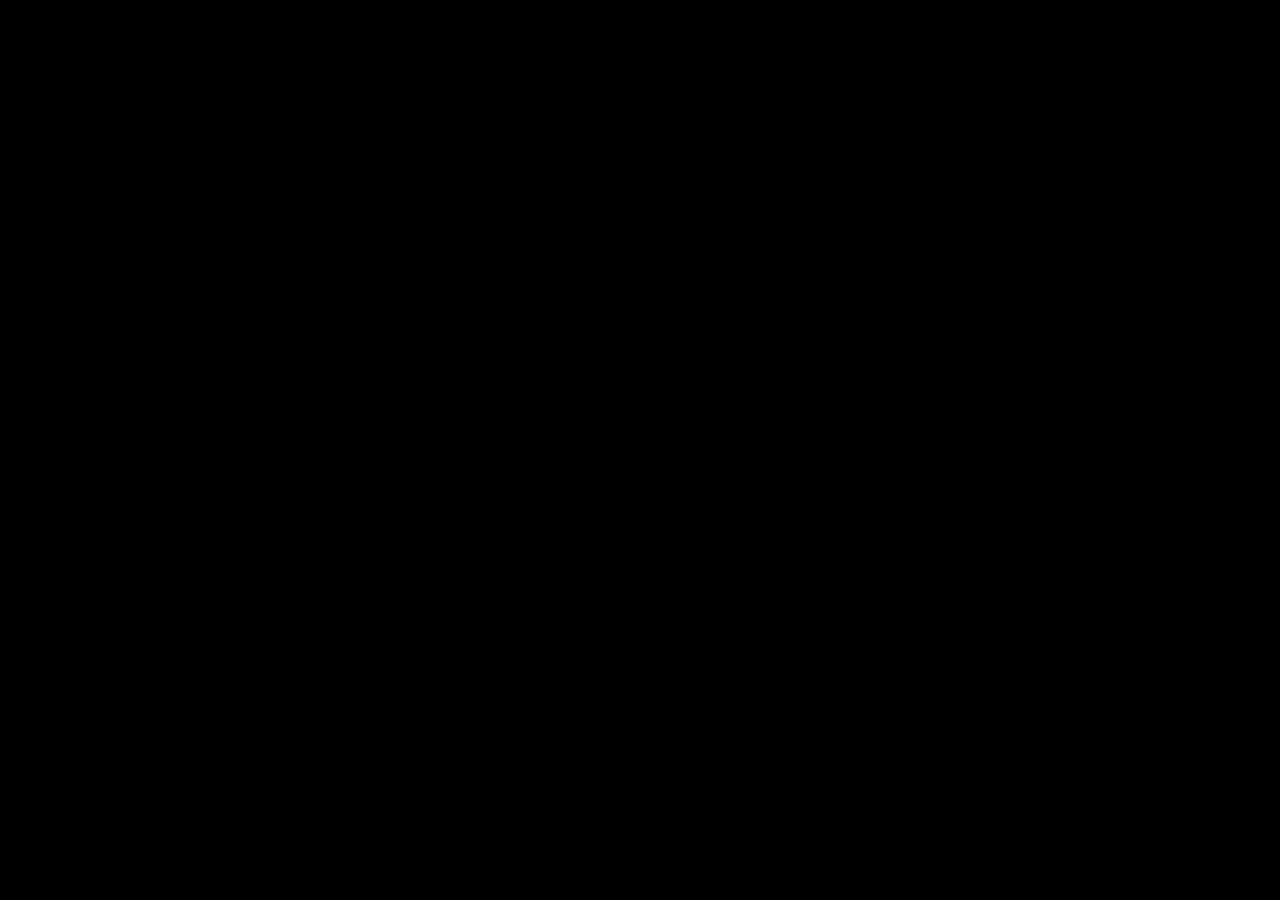
==== index.html @ b0c158a2 "Update index.html" ====
<!--

By Adam Johnson
https://github.com/adamwjohnson5

-->

<!DOCTYPE html>
<html>
    <head>
        <title>Craig & Karl</title>
        <meta charset="utf-8" />
        <meta name="viewport" content="width=device-width, initial-scale=1.0, minimum-scale=1.0, maximum-scale=1.0, user-scalable=no" />
        <meta name="description" content="Hi, we're Craig & Karl, we live in different parts of the world (New York and London) but collaborate daily to create bold, bright and often humorous work." />
        <link rel="stylesheet" href="assets/css/global.css" />
        <link rel="stylesheet" href="assets/css/projects.css" />
        <link rel="stylesheet" href="assets/css/about.css" />
        <link rel="icon" href="assets/img/icon_address.png" />
    </head>
    <body class="no-touch">
        <!-- Header -->
        <header>
            <a href="javascript: navClick('/');"><h1><img src="assets/img/logo.png" alt="Craig & Karl" /></h1></a>
            <h2><span></span></h2>
            <nav>
                <a href="javascript: navClick('/');" id="nav-home">Our Projects</a>
                <a href="javascript: navClick('about');" id="nav-about">About Us</a>
                <a href="http://shop.craigandkarl.com" target="_blank">Shop</a>
                <a href="https://www.instagram.com/craigandkarl" target="_blank">Instagram</a>
            </nav>
            <a href="javascript: showMobileNav();" id="burger"><span></span><span></span><span></span></a>
            <div id="header-clocks">
                <div class="clocks-column" id="clocks-craig">
                    <div class="clocks-status"></div>
                    <p><span>CRAIG</span><span>NEW YORK</span><span class="clocks-day"></span><span class="clocks-date"></span></p><div class="clock"><div class="hour"></div><div class="minute"></div><div class="second"></div></div><img src="assets/img/clocks/08-1.gif" />
                </div>
                <div class="clocks-column" id="clocks-karl">
                    <div class="clocks-status"></div>
                    <p><span>KARL</span><span>LONDON</span><span class="clocks-day"></span><span class="clocks-date"></span></p><div class="clock"><div class="hour"></div><div class="minute"></div><div class="second"></div></div><img src="assets/img/clocks/08-1.gif" />
                </div>
            </div>
        </header>

        <!-- Sections -->
        <section id="section-home">
            <div id="project-thumbs"></div>
            <div id="project">
                <h2><span></span></h2>
                <div id="project-wrapper"></div>
                <div id="project-footer">
                    <a href="" class="footer-project-link" id="footer-project-link-prev">PREVIOUS PROJECT<span>Project Name</span></a><a href="" class="footer-project-link" id="footer-project-link-next">NEXT PROJECT<span>Project Name</span></a>
                    <div id="footer-social">
                        <a href="https://www.instagram.com/craigandkarl/" target="_blank"><img src="assets/img/social_ig.png" alt="Instagram" /></a><a href="https://www.facebook.com/craigandkarl/" target="_blank"><img src="assets/img/social_fb.png" alt="Facebook" /></a><a href="https://twitter.com/craigandkarl" target="_blank"><img src="assets/img/social_twitter.png" alt="Twitter" /></a><a href="https://craigandkarl.tumblr.com/" target="_blank"><img src="assets/img/social_tumblr.png" alt="Tumblr" /></a>
                    </div>
                </div>
            </div>
        </section>
        <section id="section-about">
            <div class="about-column" id="about-text">
                <p><img src="assets/img/hello.png" alt="Hello" />Hi, we're Craig Redman &amp; Karl Maier, we live in different parts of the world (New York &amp; London) but collaborate daily to create bold work that is filled with simple messages executed in a thoughtful and often humorous way. We work in a variety of mediums from illustration through to installations.<br /><br />We've had work exhibited around the world, most notably at the Musée de la Publicité (Paris), Onassis Cultural Centre (Athens), Museum for Contemporary Art (Mexico) and the Museum of the Moving Image (New York) and we've worked on projects for clients like LVMH, Google, Nike, Apple, Vogue, Vanity Fair, The Washington Post and The New York Times.<br /><br />Our email is <a href="mailto:more@craigandkarl.com" id="about-more">more@craigandkarl.com</a>, or you can contact us at <a href="mailto:craig@craigandkarl.com">craig@craigandkarl.com</a> and <a href="mailto:karl@craigandkarl.com">karl@craigandkarl.com</a><br /><br />You can also find us on <a href="https://www.instagram.com/craigandkarl" target="_blank">Instagram</a>, <a href="https://www.facebook.com/craigandkarl/" target="_blank">Facebook</a>, <a href="https://twitter.com/craigandkarl" target="_blank">Twitter</a> and <a href="http://craigandkarl.tumblr.com/" target="_blank">Tumblr</a>.</p>
            </div>
            <div class="about-column" id="about-image"><img src="assets/img/ck.png" /></div>
        </section>

        <!-- JS -->
        <script src="assets/js/plugins/moment.min.js"></script>
        <script src="assets/js/plugins/moment-timezone-with-data.min.js"></script>
        <script src="assets/js/plugins/ripley.min.js"></script>
        <script src="assets/js/plugins/pattern.min.js"></script>
        <script src="assets/js/global.js"></script>
        <script src="assets/js/projects.js"></script>
        <script src="assets/js/about.js"></script>
    </body>
</html>
---- assets/css/global.css ----
/* Fonts */

@font-face {
    font-family: 'GothamBold';
    src: url('../fonts/GothamBold.woff2') format('woff2'),
         url('../fonts/GothamBold.woff') format('woff');
}

@font-face {
    font-family: 'GothamBook';
    src: url('../fonts/GothamBook.woff2') format('woff2'),
         url('../fonts/GothamBook.woff') format('woff');
}

/* Set-up */

html {
	background-color: #000;
}

body {
	font-family: 'GothamBold', sans-serif;
	font-size: 14px;
	color: #FFF;
	line-height: 0;
    margin: 0;
}

h1,
h2,
h3,
h4,
h5,
h6 {
	font-size: 24px;
	margin: 0;
	line-height: 1.25;
	font-weight: normal;
}

ul {
	margin: 0;
	padding: 0;
    list-style-type: none;
}

p {
	margin: 0;
	line-height: 1.5;
    overflow-wrap: break-word;
}

a {
	color: #FFF;
	text-decoration: none;
    -webkit-tap-highlight-color: transparent;
}

.no-touch a {
    transition: color .25s linear;
}

.no-touch a:hover, a:active {
    color: #FFCD00;
}

.clear {
	clear: both;
}

.hidden {
	display: none;
}

input:not([type=button]):not([type=checkbox]):not([type=radio]):not([type=submit]),
textarea {
    margin: 0;
    outline: none;
    box-sizing: border-box;
    padding: 8px;
    font-family: sans-serif;
    font-size: 14px;
    border: none;
    color: #000;
    border-radius: 0;
}

input[type=button],
input[type=submit] {
    font-family: sans-serif;
    font-size: 16px;
    margin: 0;
    outline: none;
    border: none;
    padding: 16px;
    color: #000;
    cursor: pointer;
    -webkit-appearance: none;
    border-radius: 0;
}

input[type=checkbox],
input[type=radio] {
    margin: 0;
    margin-right: 6px;
    outline: none;
    vertical-align: text-top;
}

select {
    font-family: sans-serif;
    font-size: 16px;
    outline: none;
    height: 32px;
    border: none;
    color: #000;
}

::-webkit-input-placeholder {
    color: #999;
}

.field-error {
    color: #F00 !important;
}

.field-error::-webkit-input-placeholder {
   color: #F00 !important;
}

/* Global */

header {
    position: fixed;
    width: 100%;
    height: 160px;
    background-color: #000;
    top: -160px;
    z-index: 1;
}

h1 {
    position: absolute;
    top: 48px;
    left: 32px;
}

h1 img {
    height: 24px;
}

header h2 {
    position: fixed;
    display: none;
    width: 320px;
    height: 120px;
    left: 50%;
    margin-left: -160px;
    opacity: 0;
}

header h2 span {
    display: table-cell;
    vertical-align: middle;
    text-align: center;
    padding: 16px;
}

nav {
    position: absolute;
    bottom: 24px;
    line-height: 1;
}

nav a {
    float: left;
    margin-left: 32px;
    font-size: 16px;
}

a#burger {
    position: absolute;
    width: 24px;
    right: 0;
    padding: 32px;
    padding-top: 48px;
    display: none;
}

a#burger span {
    width: 100%;
    height: 3px;
    background-color: #FFF;
    display: block;
    margin-bottom: 6px;
    border-radius: 999px;
}

#header-clocks {
    position: absolute;
    right: 0;
}

.clocks-column {
    float: left;
    margin-top: 24px;
    margin-right: 24px;
}

.clocks-column img {
    width: 144px;
    height: 96px;
}

.clock {
    display: inline-block;
    width: 96px;
    height: 96px;
    margin-right: 16px;
    border-radius: 999px;
    background-image: url(../img/face_day.png);
    background-size: 96px 96px;
    position: relative;
}

.hour,
.minute,
.second {
    width: 0;
    height: 0;
    position: absolute;
    top: 50%;
    left: 50%;
    background-color: #676767;
    border-radius: 999px;
    transform-origin: 50% 100%;
}

.hour {
    margin: -2px 0 -2px -25%;
    padding: 2px 0 2px 25%;
    transform-origin: 100% 50%;
}

.minute {
    margin: -40% -2px 0;
    padding: 40% 2px 0;
}

.second {
    margin: -40% -1px 0 0;
    padding: 40% 1px 0;
    background-color: #CD0000;
}

.clocks-column p {
    display: inline-block;
    line-height: 1;
    margin-right: 16px;
    font-size: 13px;
    vertical-align: top;
    width: 96px;
}

.clocks-column p span {
    display: block;
    border-bottom: 1px solid #FFF;
    margin-bottom: 8px;
    padding-bottom: 5px;
    text-transform: uppercase;
}

.clocks-column p span.clocks-date {
    border: none;
}

#clocks-craig p {
    color: #cb5b9f;
}

#clocks-karl p {
    color: #f4702a;
}

.clocks-status {
    position: absolute;
    width: 8px;
    height: 8px;
    background-color: #c24239;
    border-radius: 999px;
    top: 24px;
    margin-left: 88px;
}

section {
    display: none;
    margin-top: 160px;
}

@media only screen and (max-width: 768px) {
    header h2 {
        visibility: hidden;
    }

    a#burger {
        display: inline;
    }

    section {
        margin-top: 120px;
    }
}
---- assets/css/projects.css ----
/* Projects */

a.project-thumb {
    width: 50%;
    float: left;
    position: relative;
    overflow: hidden;
}

a.project-thumb img {
    width: 100%;
    opacity: 0;
}

.project-thumb-hover {
    position: absolute;
    top: 100%;
    width: 100%;
    height: 50%;
    background-color: rgba(0, 0, 0, 0.9);
    transition: top .25s ease-out;
}

.no-touch a.project-thumb:hover .project-thumb-hover {
    top: 50%;
}

.project-thumb-text {
    display: table;
    width: 100%;
    height: 100%;
}

.project-thumb-text p {
    display: table-cell;
    vertical-align: middle;
    text-align: center;
    font-size: 16px;
    line-height: 1.25;
    color: #FFF;
    padding: 16px;
}

span.thumb-text-sub-title {
    display: block;
    text-transform: uppercase;
    font-size: 12px;
    margin-top: 12px;
    color: #B1D5EF;
}

#project {
    position: fixed;
    height: calc(100% - 120px);
    width: 100%;
    top: 100%;
    overflow-y: auto;
    -webkit-overflow-scrolling: touch;
    display: none;
}

#project-wrapper {
    padding-bottom: 48px;
}

#project h2 {
    margin-top: 48px;
    opacity: 0;
    display: none;
    text-align: center;
    padding-left: 16px;
    padding-right: 16px;
}

.project-image {
    max-width: 1024px;
    margin: auto;
    margin-top: 48px;
    opacity: 0;
}

.project-image img {
    width: 100%;
}

.project-image p {
    font-family: 'GothamBook', sans-serif;
    font-size: 16px;
    text-align: center;
    max-width: 640px;
    margin: auto;
    padding: 16px;
    margin-top: 48px;
}

.project-image p a {
    text-decoration: underline;
}

.no-touch .project-image p a:hover {
    color: inherit;
}

#project-footer {
    width: 100%;
    height: 80px;
    background-color: rgba(0, 0, 0, 0.2);
    position: relative;
    text-align: center;
    opacity: 0;
}

a.footer-project-link {
    font-family: 'GothamBold', sans-serif;
    line-height: 1;
    display: inline-block;
    margin-top: 22px;
    padding-left: 16px;
    padding-right: 16px;
    color: #FFF;
}

a.footer-project-link span {
    font-family: 'GothamBook', sans-serif;
    display: block;
    margin-top: 8px;
    line-height: 1.25;
}

#footer-social {
    position: absolute;
    right: 32px;
    top: 32px;
}

#footer-social a {
    float: left;
    margin-left: 24px;
}

#footer-social a img {
    height: 16px;
}

@media only screen and (max-width: 768px) {
    #project-footer {
        height: 160px;
    }

    a.footer-project-link {
        padding-left: 12px;
        padding-right: 12px;
    }

    #footer-social {
        top: 112px;
        width: 100%;
        right: 0;
        text-align: center;
    }

    #footer-social a {
        float: none;
        margin-left: 12px;
        margin-right: 12px;
    }
}
---- assets/css/about.css ----
/* About */

.about-column {
    width: calc(50% - 64px);
    float: left;
    padding: 32px;
    opacity: 0;
}

#about-text p {
    font-family: 'GothamBook', sans-serif;
    font-size: 16px;
    max-width: 960px;
}

#about-text p img {
    height: 24px;
    display: block;
    margin-bottom: 32px;
}

#about-text p a {
    font-family: 'GothamBold', sans-serif;
}

#about-text p a#about-more {
    color: #FFCD00;
}

#about-image img {
    width: 100%;
    max-width: 720px;
}
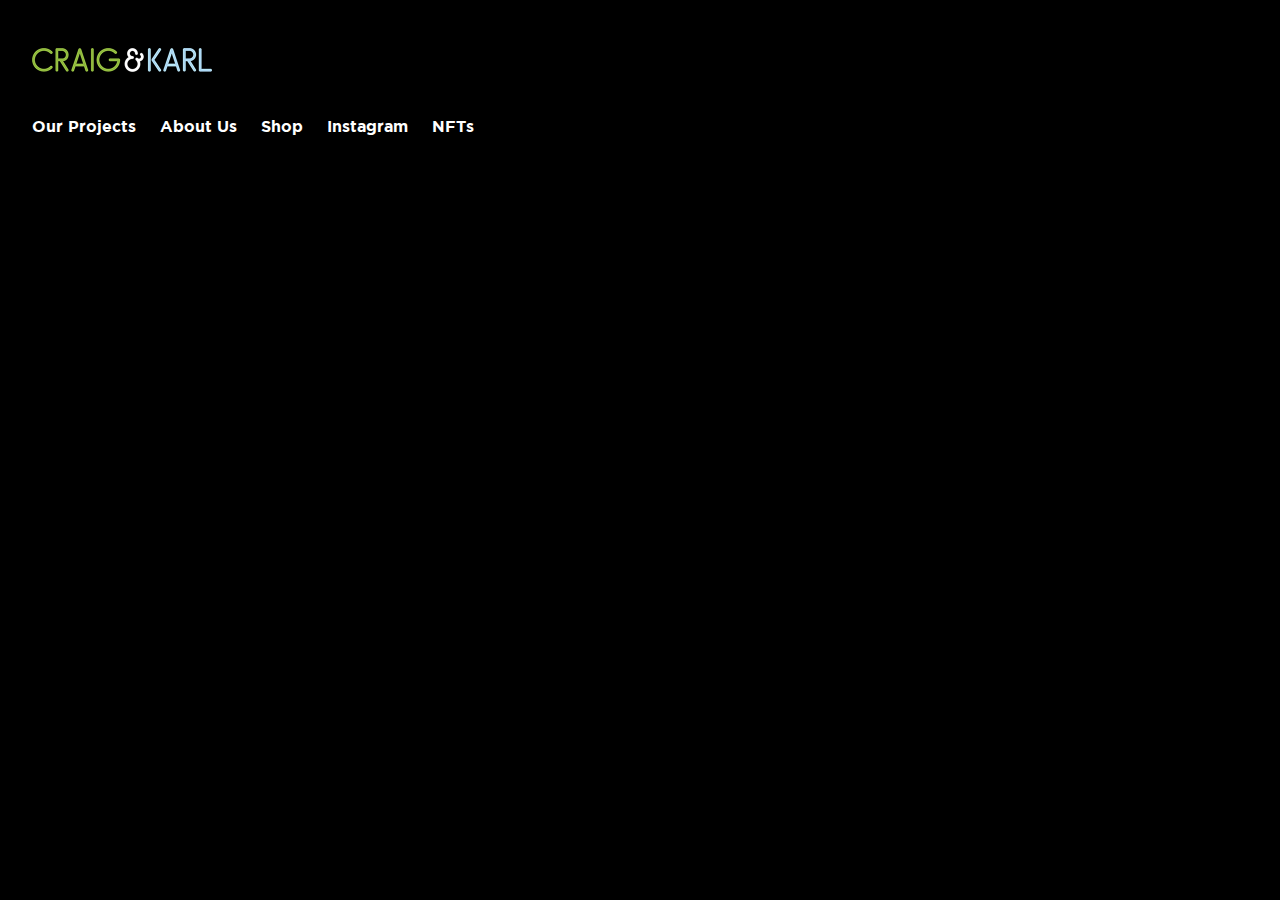
==== commit 823da914: "CSS performance" ====
--- a/index.html
+++ b/index.html
@@ -1,42 +1,49 @@
 <!--
 
-By Adam Johnson
+Code by Adam Johnson
 https://github.com/adamwjohnson5
 
 -->
-
 <!DOCTYPE html>
-<html>
+<html lang="en">
     <head>
         <title>Craig & Karl</title>
         <meta charset="utf-8" />
-        <meta name="viewport" content="width=device-width, initial-scale=1.0, minimum-scale=1.0, maximum-scale=1.0, user-scalable=no" />
+        <meta name="viewport" content="width=device-width, initial-scale=1.0">
         <meta name="description" content="Hi, we're Craig & Karl, we live in different parts of the world (New York and London) but collaborate daily to create bold, bright and often humorous work." />
+        <link rel="icon" href="assets/img/icon_address.png" />
+
+        <!-- CSS -->
         <link rel="stylesheet" href="assets/css/global.css" />
-        <link rel="stylesheet" href="assets/css/projects.css" />
-        <link rel="stylesheet" href="assets/css/about.css" />
-        <link rel="icon" href="assets/img/icon_address.png" />
     </head>
+
     <body class="no-touch">
         <!-- Header -->
         <header>
-            <a href="javascript: navClick('/');"><h1><img src="assets/img/logo.png" alt="Craig & Karl" /></h1></a>
+            <h1><img src="assets/img/logo.png" alt="Craig & Karl" /></h1>
             <h2><span></span></h2>
+
             <nav>
-                <a href="javascript: navClick('/');" id="nav-home">Our Projects</a>
+                <a href="javascript: navClick('.');" id="nav-home">Our Projects</a>
                 <a href="javascript: navClick('about');" id="nav-about">About Us</a>
                 <a href="http://shop.craigandkarl.com" target="_blank">Shop</a>
                 <a href="https://www.instagram.com/craigandkarl" target="_blank">Instagram</a>
+                <a href="https://foundation.app/craigandkarl" target="_blank">NFTs</a>
             </nav>
-            <a href="javascript: showMobileNav();" id="burger"><span></span><span></span><span></span></a>
-            <div id="header-clocks">
-                <div class="clocks-column" id="clocks-craig">
-                    <div class="clocks-status"></div>
-                    <p><span>CRAIG</span><span>NEW YORK</span><span class="clocks-day"></span><span class="clocks-date"></span></p><div class="clock"><div class="hour"></div><div class="minute"></div><div class="second"></div></div><img src="assets/img/clocks/08-1.gif" />
+
+            <div id="burger"><span></span><span></span><span></span></div>
+
+            <div id="clocks">
+                <div class="clock" id="clock-craig">
+                    <p><span>CRAIG<span class="clock-status"></span></span><span>NEW YORK</span><span class="clock-day"></span><span class="clock-date"></span></p>
+                    <div class="clockface"><div class="clockface-hour"></div><div class="clockface-minute"></div><div class="clockface-second"></div></div>
+                    <img src="assets/img/clocks/08-1.gif" alt="Craig" />
                 </div>
-                <div class="clocks-column" id="clocks-karl">
-                    <div class="clocks-status"></div>
-                    <p><span>KARL</span><span>LONDON</span><span class="clocks-day"></span><span class="clocks-date"></span></p><div class="clock"><div class="hour"></div><div class="minute"></div><div class="second"></div></div><img src="assets/img/clocks/08-1.gif" />
+
+                <div class="clock" id="clock-karl">
+                    <p><span>KARL<span class="clock-status"></span></span><span>LONDON</span><span class="clock-day"></span><span class="clock-date"></span></p>
+                    <div class="clockface"><div class="clockface-hour"></div><div class="clockface-minute"></div><div class="clockface-second"></div></div>
+                    <img src="assets/img/clocks/08-1.gif" alt="Karl" />
                 </div>
             </div>
         </header>
@@ -44,28 +51,32 @@
         <!-- Sections -->
         <section id="section-home">
             <div id="project-thumbs"></div>
+
             <div id="project">
-                <h2><span></span></h2>
+                <h2></h2>
                 <div id="project-wrapper"></div>
-                <div id="project-footer">
-                    <a href="" class="footer-project-link" id="footer-project-link-prev">PREVIOUS PROJECT<span>Project Name</span></a><a href="" class="footer-project-link" id="footer-project-link-next">NEXT PROJECT<span>Project Name</span></a>
+
+                <footer>
+                    <div onclick="" class="footer-link" id="footer-link-prev">PREVIOUS PROJECT<span></span></div><div onclick="" class="footer-link" id="footer-link-next">NEXT PROJECT<span></span></div>
+
                     <div id="footer-social">
-                        <a href="https://www.instagram.com/craigandkarl/" target="_blank"><img src="assets/img/social_ig.png" alt="Instagram" /></a><a href="https://www.facebook.com/craigandkarl/" target="_blank"><img src="assets/img/social_fb.png" alt="Facebook" /></a><a href="https://twitter.com/craigandkarl" target="_blank"><img src="assets/img/social_twitter.png" alt="Twitter" /></a><a href="https://craigandkarl.tumblr.com/" target="_blank"><img src="assets/img/social_tumblr.png" alt="Tumblr" /></a>
+                        <a href="https://www.instagram.com/craigandkarl/" target="_blank"><img src="assets/img/social_ig.png" alt="Instagram" /></a><a href="https://www.facebook.com/craigandkarl/" target="_blank"><img src="assets/img/social_fb.png" alt="Facebook" /></a><a href="https://twitter.com/craigandkarl" target="_blank"><img src="assets/img/social_twitter.png" alt="Twitter" /></a>
                     </div>
-                </div>
+                </footer>
             </div>
         </section>
+
         <section id="section-about">
             <div class="about-column" id="about-text">
-                <p><img src="assets/img/hello.png" alt="Hello" />Hi, we're Craig Redman &amp; Karl Maier, we live in different parts of the world (New York &amp; London) but collaborate daily to create bold work that is filled with simple messages executed in a thoughtful and often humorous way. We work in a variety of mediums from illustration through to installations.<br /><br />We've had work exhibited around the world, most notably at the Musée de la Publicité (Paris), Onassis Cultural Centre (Athens), Museum for Contemporary Art (Mexico) and the Museum of the Moving Image (New York) and we've worked on projects for clients like LVMH, Google, Nike, Apple, Vogue, Vanity Fair, The Washington Post and The New York Times.<br /><br />Our email is <a href="mailto:more@craigandkarl.com" id="about-more">more@craigandkarl.com</a>, or you can contact us at <a href="mailto:craig@craigandkarl.com">craig@craigandkarl.com</a> and <a href="mailto:karl@craigandkarl.com">karl@craigandkarl.com</a><br /><br />You can also find us on <a href="https://www.instagram.com/craigandkarl" target="_blank">Instagram</a>, <a href="https://www.facebook.com/craigandkarl/" target="_blank">Facebook</a>, <a href="https://twitter.com/craigandkarl" target="_blank">Twitter</a> and <a href="http://craigandkarl.tumblr.com/" target="_blank">Tumblr</a>.</p>
+                <p><img src="assets/img/hello.png" alt="Hello" />Hi, we're Craig Redman &amp; Karl Maier, we live in different parts of the world (New York &amp; London) but collaborate daily to create bold work that is filled with simple messages executed in a thoughtful and often humorous way. We work in a variety of mediums from illustration through to installations.<br /><br />We've had work exhibited around the world, most notably at the Musée de la Publicité (Paris), Onassis Cultural Centre (Athens), Museum for Contemporary Art (Mexico) and the Museum of the Moving Image (New York) and we've worked on projects for clients like LVMH, Google, Nike, Apple, Vogue, Vanity Fair, The Washington Post and The New York Times.<br /><br />Our email is <a href="mailto:more@craigandkarl.com" id="about-more">more@craigandkarl.com</a>, or you can contact us at <a href="mailto:craig@craigandkarl.com">craig@craigandkarl.com</a> and <a href="mailto:karl@craigandkarl.com">karl@craigandkarl.com</a><br /><br />You can also find us on <a href="https://www.instagram.com/craigandkarl" target="_blank">Instagram</a>, <a href="https://www.facebook.com/craigandkarl/" target="_blank">Facebook</a> and <a href="https://twitter.com/craigandkarl" target="_blank">Twitter</a>.<br /><br />Site by <a href="https://www.adamjohnson.org" target="_blank">Adam Johnson</a></p>
             </div>
-            <div class="about-column" id="about-image"><img src="assets/img/ck.png" /></div>
+
+            <div class="about-column" id="about-image"><img src="assets/img/ck.png" align="Craig & Karl" /></div>
         </section>
 
         <!-- JS -->
         <script src="assets/js/plugins/moment.min.js"></script>
         <script src="assets/js/plugins/moment-timezone-with-data.min.js"></script>
-        <script src="assets/js/plugins/ripley.min.js"></script>
         <script src="assets/js/plugins/pattern.min.js"></script>
         <script src="assets/js/global.js"></script>
         <script src="assets/js/projects.js"></script>
--- a/assets/css/global.css
+++ b/assets/css/global.css
@@ -1,29 +1,36 @@
+/* Import */
+
+@import url("projects.css");
+@import url("about.css");
+
 /* Fonts */
 
 @font-face {
-    font-family: 'GothamBold';
-    src: url('../fonts/GothamBold.woff2') format('woff2'),
-         url('../fonts/GothamBold.woff') format('woff');
+   font-family: "GothamBold";
+   src: url("../fonts/GothamBold.woff2") format("woff2");
 }
 
 @font-face {
-    font-family: 'GothamBook';
-    src: url('../fonts/GothamBook.woff2') format('woff2'),
-         url('../fonts/GothamBook.woff') format('woff');
+   font-family: "GothamBook";
+   src: url("../fonts/GothamBook.woff2") format("woff2");
 }
 
 /* Set-up */
 
 html {
+   visibility: hidden; /* Hack to avoid FOUC */
 	background-color: #000;
 }
 
 body {
-	font-family: 'GothamBold', sans-serif;
+	font-family: "GothamBold", sans-serif;
 	font-size: 14px;
 	color: #FFF;
 	line-height: 0;
-    margin: 0;
+   margin: 0;
+   -webkit-tap-highlight-color: transparent;
+   -webkit-text-size-adjust: none;
+   user-select: none;
 }
 
 h1,
@@ -41,272 +48,256 @@
 ul {
 	margin: 0;
 	padding: 0;
-    list-style-type: none;
+   list-style-type: none;
 }
 
 p {
 	margin: 0;
 	line-height: 1.5;
-    overflow-wrap: break-word;
+   overflow-wrap: break-word;
 }
 
 a {
 	color: #FFF;
 	text-decoration: none;
-    -webkit-tap-highlight-color: transparent;
 }
 
 .no-touch a {
-    transition: color .25s linear;
-}
-
-.no-touch a:hover, a:active {
-    color: #FFCD00;
-}
+   transition: color .25s linear;
+}
+
+.no-touch a:hover,
+a:active {
+   color: #FFCD00;
+}
+
+/* Global */
 
 .clear {
-	clear: both;
-}
-
-.hidden {
-	display: none;
-}
-
-input:not([type=button]):not([type=checkbox]):not([type=radio]):not([type=submit]),
-textarea {
-    margin: 0;
-    outline: none;
-    box-sizing: border-box;
-    padding: 8px;
-    font-family: sans-serif;
-    font-size: 14px;
-    border: none;
-    color: #000;
-    border-radius: 0;
-}
-
-input[type=button],
-input[type=submit] {
-    font-family: sans-serif;
-    font-size: 16px;
-    margin: 0;
-    outline: none;
-    border: none;
-    padding: 16px;
-    color: #000;
-    cursor: pointer;
-    -webkit-appearance: none;
-    border-radius: 0;
-}
-
-input[type=checkbox],
-input[type=radio] {
-    margin: 0;
-    margin-right: 6px;
-    outline: none;
-    vertical-align: text-top;
-}
-
-select {
-    font-family: sans-serif;
-    font-size: 16px;
-    outline: none;
-    height: 32px;
-    border: none;
-    color: #000;
-}
-
-::-webkit-input-placeholder {
-    color: #999;
-}
-
-.field-error {
-    color: #F00 !important;
-}
-
-.field-error::-webkit-input-placeholder {
-   color: #F00 !important;
-}
-
-/* Global */
+   clear: both;
+}
+
+/* Header */
 
 header {
-    position: fixed;
-    width: 100%;
-    height: 160px;
-    background-color: #000;
-    top: -160px;
-    z-index: 1;
+   position: fixed;
+   width: 100%;
+   height: 160px;
+   background-color: #000;
+   top: 0;
+   z-index: 1;
 }
 
 h1 {
-    position: absolute;
-    top: 48px;
-    left: 32px;
+   position: absolute;
+   top: 32px;
+   left: 16px;
+   cursor: pointer;
+   padding: 16px;
 }
 
 h1 img {
-    height: 24px;
+   height: 24px;
+}
+
+nav {
+   position: absolute;
+   bottom: 12px;
+   left: 20px;
+}
+
+nav a {
+   padding: 12px;
+   font-size: 16px;
+   line-height: 1;
+   float: left;
+}
+
+#burger {
+   position: absolute;
+   width: 24px;
+   top: 16px;
+   right: 0;
+   padding: 32px;
+   padding-bottom: 26px; /* Reduce so even on all sides */
+   display: none;
+   cursor: pointer;
+}
+
+#burger span {
+   width: 100%;
+   height: 4px;
+   background-color: #FFF;
+   display: block;
+   margin-bottom: 6px;
+   border-radius: 999px;
+}
+
+#clocks {
+   position: absolute;
+   right: 8px;
+   top: 32px;
+}
+
+.clock {
+   float: left;
+   margin-right: 24px;
+}
+
+.clock img {
+   width: 144px;
+   height: 96px;
+}
+
+.clockface {
+   display: inline-block;
+   width: 96px;
+   height: 96px;
+   margin-right: 12px;
+   border-radius: 999px;
+   background-image: url(../img/face_day.png);
+   background-size: 96px 96px;
+   position: relative;
+}
+
+.clockface-hour,
+.clockface-minute,
+.clockface-second {
+   width: 0;
+   height: 0;
+   position: absolute;
+   top: 50%;
+   left: 50%;
+   background-color: #676767;
+   border-radius: 999px;
+   transform-origin: 50% 100%;
+}
+
+.clockface-hour {
+   margin: -2px 0 -2px -25%;
+   padding: 2px 0 2px 25%;
+   transform-origin: 100% 50%;
+}
+
+.clockface-minute {
+   margin: -40% -2px 0;
+   padding: 40% 2px 0;
+}
+
+.clockface-second {
+   margin: -40% -1px 0 0;
+   padding: 40% 1px 0;
+   background-color: #CD0000;
+}
+
+.clock p {
+   display: inline-block;
+   margin-right: 12px;
+   font-size: 12px;
+   vertical-align: top;
+   color: #CB5B9F;
+}
+
+#clock-karl p {
+   color: #F4702A;
+}
+
+.clock p span {
+   display: block;
+   line-height: 1;
+   border-bottom: 1px solid #FFF;
+   margin-top: 8px;
+   padding-bottom: 4px;
+   text-transform: uppercase;
+}
+
+.clock p span.clock-date {
+   border: none;
+   padding: 0;
+}
+
+.clock p span.clock-status {
+   float: right;
+   border: none;
+   padding: 0;
+   margin: 0;
+   width: 8px;
+   height: 8px;
+   background-color: #C24239;
+   border-radius: 999px;
 }
 
 header h2 {
-    position: fixed;
-    display: none;
-    width: 320px;
-    height: 120px;
-    left: 50%;
-    margin-left: -160px;
-    opacity: 0;
+   position: absolute;
+   display: none;
+   width: 320px;
+   height: 120px;
+   left: 50%;
+   margin-left: -160px;
 }
 
 header h2 span {
-    display: table-cell;
-    vertical-align: middle;
-    text-align: center;
-    padding: 16px;
-}
-
-nav {
-    position: absolute;
-    bottom: 24px;
-    line-height: 1;
-}
-
-nav a {
-    float: left;
-    margin-left: 32px;
-    font-size: 16px;
-}
-
-a#burger {
-    position: absolute;
-    width: 24px;
-    right: 0;
-    padding: 32px;
-    padding-top: 48px;
-    display: none;
-}
-
-a#burger span {
-    width: 100%;
-    height: 3px;
-    background-color: #FFF;
-    display: block;
-    margin-bottom: 6px;
-    border-radius: 999px;
-}
-
-#header-clocks {
-    position: absolute;
-    right: 0;
-}
-
-.clocks-column {
-    float: left;
-    margin-top: 24px;
-    margin-right: 24px;
-}
-
-.clocks-column img {
-    width: 144px;
-    height: 96px;
-}
-
-.clock {
-    display: inline-block;
-    width: 96px;
-    height: 96px;
-    margin-right: 16px;
-    border-radius: 999px;
-    background-image: url(../img/face_day.png);
-    background-size: 96px 96px;
-    position: relative;
-}
-
-.hour,
-.minute,
-.second {
-    width: 0;
-    height: 0;
-    position: absolute;
-    top: 50%;
-    left: 50%;
-    background-color: #676767;
-    border-radius: 999px;
-    transform-origin: 50% 100%;
-}
-
-.hour {
-    margin: -2px 0 -2px -25%;
-    padding: 2px 0 2px 25%;
-    transform-origin: 100% 50%;
-}
-
-.minute {
-    margin: -40% -2px 0;
-    padding: 40% 2px 0;
-}
-
-.second {
-    margin: -40% -1px 0 0;
-    padding: 40% 1px 0;
-    background-color: #CD0000;
-}
-
-.clocks-column p {
-    display: inline-block;
-    line-height: 1;
-    margin-right: 16px;
-    font-size: 13px;
-    vertical-align: top;
-    width: 96px;
-}
-
-.clocks-column p span {
-    display: block;
-    border-bottom: 1px solid #FFF;
-    margin-bottom: 8px;
-    padding-bottom: 5px;
-    text-transform: uppercase;
-}
-
-.clocks-column p span.clocks-date {
-    border: none;
-}
-
-#clocks-craig p {
-    color: #cb5b9f;
-}
-
-#clocks-karl p {
-    color: #f4702a;
-}
-
-.clocks-status {
-    position: absolute;
-    width: 8px;
-    height: 8px;
-    background-color: #c24239;
-    border-radius: 999px;
-    top: 24px;
-    margin-left: 88px;
-}
+   display: table-cell;
+   vertical-align: middle;
+   text-align: center;
+}
+
+@media only screen and (max-width: 1280px) {
+   #clocks {
+      display: none;
+   }
+}
+
+@media only screen and (max-width: 768px) {
+   header {
+      height: 120px;
+      z-index: 2;
+   }
+
+   header h2 {
+      visibility: hidden;
+   }
+
+   nav {
+      background-color: #FFCD00;
+      width: 100%;
+      height: 100%;
+      left: 0;
+      bottom: 100%; /* Used instead of display: none to allow transition */
+      position: fixed;
+      padding-top: 40px;
+      box-sizing: border-box;
+      padding-left: 24px;
+      opacity: 0;
+      transition: opacity .25s ease-in;
+   }
+
+   nav a,
+   .no-touch nav a:hover,
+   .no-touch nav a:active {
+      color: #000 !important;
+      font-family: "GothamBook", sans-serif;
+      font-size: 30px;
+      display: block;
+      width: max-content;
+      padding: 8px;
+      float: none;
+   }
+
+   #burger {
+      display: inline;
+   }
+}
+
+/* Sections */
 
 section {
-    display: none;
-    margin-top: 160px;
+   display: none;
+   margin-top: 160px;
 }
 
 @media only screen and (max-width: 768px) {
-    header h2 {
-        visibility: hidden;
-    }
-
-    a#burger {
-        display: inline;
-    }
-
-    section {
-        margin-top: 120px;
-    }
+   section {
+      margin-top: 120px;
+   }
 }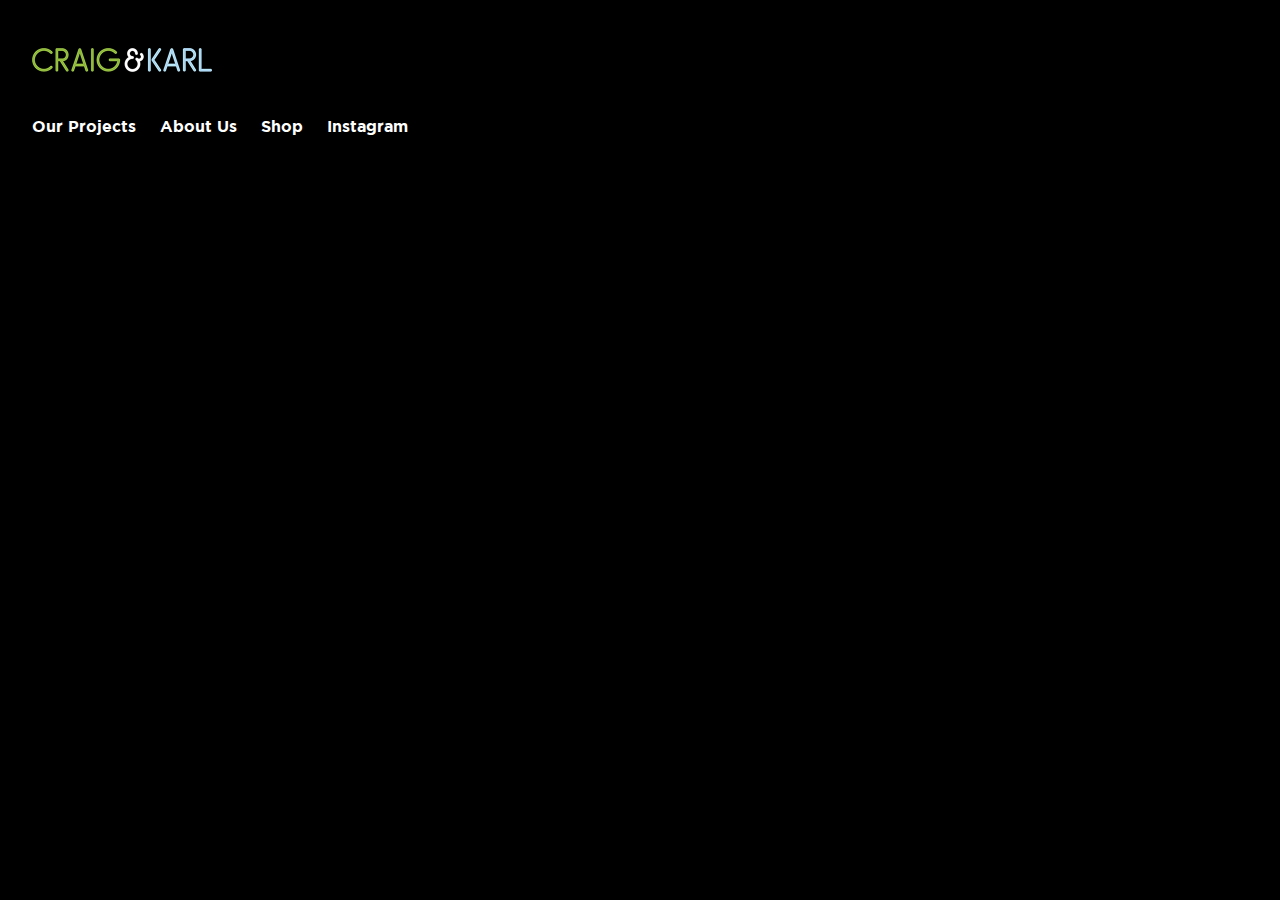
==== commit d04b9a70: "Update index.html" ====
--- a/index.html
+++ b/index.html
@@ -1,85 +1,148 @@
 <!--
 
 Code by Adam Johnson
-https://github.com/adamwjohnson5
+https://github.com/awj5
 
 -->
 <!DOCTYPE html>
 <html lang="en">
-    <head>
-        <title>Craig & Karl</title>
-        <meta charset="utf-8" />
-        <meta name="viewport" content="width=device-width, initial-scale=1.0">
-        <meta name="description" content="Hi, we're Craig & Karl, we live in different parts of the world (New York and London) but collaborate daily to create bold, bright and often humorous work." />
-        <link rel="icon" href="assets/img/icon_address.png" />
+  <head>
+    <title>Craig & Karl</title>
+    <meta charset="utf-8" />
+    <meta name="viewport" content="width=device-width, initial-scale=1.0" />
+    <meta
+      name="description"
+      content="Hi, we're Craig & Karl, we live in different parts of the world (New York and London) but collaborate daily to create bold, bright and often humorous work."
+    />
+    <meta name="theme-color" content="#000" />
+    <meta property="og:url" content="https://www.craigandkarl.com/" />
+    <meta property="og:type" content="website" />
+    <meta property="og:title" content="Craig & Karl" />
+    <meta
+      property="og:description"
+      content="Hi, we're Craig & Karl, we live in different parts of the world (New York and London) but collaborate daily to create bold, bright and often humorous work."
+    />
+    <meta property="og:image" content="https://www.craigandkarl.com/assets/img/og.png" />
+    <link rel="icon" href="assets/img/icon_address.png" />
+    <link rel="preload" href="assets/fonts/GothamBold.woff2" as="font" crossorigin="anonymous" />
+    <link rel="preload" href="assets/fonts/GothamBook.woff2" as="font" crossorigin="anonymous" />
+    <link rel="stylesheet" href="assets/css/global.css" />
 
-        <!-- CSS -->
-        <link rel="stylesheet" href="assets/css/global.css" />
-    </head>
+    <!-- Global site tag (gtag.js) - Google Analytics -->
+    <script async src="https://www.googletagmanager.com/gtag/js?id=G-M3NNRHXTQ7"></script>
+    <script>
+      window.dataLayer = window.dataLayer || [];
+      function gtag() {
+        dataLayer.push(arguments);
+      }
+      gtag("js", new Date());
 
-    <body class="no-touch">
-        <!-- Header -->
-        <header>
-            <h1><img src="assets/img/logo.png" alt="Craig & Karl" /></h1>
-            <h2><span></span></h2>
+      gtag("config", "G-M3NNRHXTQ7");
+    </script>
+  </head>
 
-            <nav>
-                <a href="javascript: navClick('.');" id="nav-home">Our Projects</a>
-                <a href="javascript: navClick('about');" id="nav-about">About Us</a>
-                <a href="http://shop.craigandkarl.com" target="_blank">Shop</a>
-                <a href="https://www.instagram.com/craigandkarl" target="_blank">Instagram</a>
-                <a href="https://foundation.app/craigandkarl" target="_blank">NFTs</a>
-            </nav>
+  <body>
+    <!-- Header -->
+    <header>
+      <h1><img src="assets/img/logo.png" alt="Craig & Karl" /></h1>
+      <h2><span>#</span></h2>
 
-            <div id="burger"><span></span><span></span><span></span></div>
+      <nav>
+        <a href="javascript: navClick('.');" id="nav-home">Our Projects</a>
+        <a href="javascript: navClick('about');" id="nav-about">About Us</a>
+        <a href="http://shop.craigandkarl.com" target="_blank">Shop</a>
+        <a href="https://www.instagram.com/craigandkarl" target="_blank">Instagram</a>
+        <!-- <a href="https://foundation.app/craigandkarl" target="_blank">NFTs</a> -->
+      </nav>
 
-            <div id="clocks">
-                <div class="clock" id="clock-craig">
-                    <p><span>CRAIG<span class="clock-status"></span></span><span>NEW YORK</span><span class="clock-day"></span><span class="clock-date"></span></p>
-                    <div class="clockface"><div class="clockface-hour"></div><div class="clockface-minute"></div><div class="clockface-second"></div></div>
-                    <img src="assets/img/clocks/08-1.gif" alt="Craig" />
-                </div>
+      <div id="burger"><span></span><span></span><span></span></div>
 
-                <div class="clock" id="clock-karl">
-                    <p><span>KARL<span class="clock-status"></span></span><span>LONDON</span><span class="clock-day"></span><span class="clock-date"></span></p>
-                    <div class="clockface"><div class="clockface-hour"></div><div class="clockface-minute"></div><div class="clockface-second"></div></div>
-                    <img src="assets/img/clocks/08-1.gif" alt="Karl" />
-                </div>
-            </div>
-        </header>
+      <div id="clocks">
+        <div class="clock" id="clock-craig">
+          <p>
+            <span>CRAIG<span class="clock-status"></span></span><span>NEW YORK</span><span class="clock-day"></span
+            ><span class="clock-date"></span>
+          </p>
+          <div class="clockface">
+            <div class="clockface-hour"></div>
+            <div class="clockface-minute"></div>
+            <div class="clockface-second"></div>
+          </div>
+          <img src="assets/img/clocks/08-1.gif" alt="Craig" />
+        </div>
 
-        <!-- Sections -->
-        <section id="section-home">
-            <div id="project-thumbs"></div>
+        <div class="clock" id="clock-karl">
+          <p>
+            <span>KARL<span class="clock-status"></span></span><span>LONDON</span><span class="clock-day"></span
+            ><span class="clock-date"></span>
+          </p>
+          <div class="clockface">
+            <div class="clockface-hour"></div>
+            <div class="clockface-minute"></div>
+            <div class="clockface-second"></div>
+          </div>
+          <img src="assets/img/clocks/08-1.gif" alt="Karl" />
+        </div>
+      </div>
+    </header>
 
-            <div id="project">
-                <h2></h2>
-                <div id="project-wrapper"></div>
+    <!-- Sections -->
+    <!-- Home -->
+    <div class="section" id="section-home">
+      <div id="project-thumbs"></div>
 
-                <footer>
-                    <div onclick="" class="footer-link" id="footer-link-prev">PREVIOUS PROJECT<span></span></div><div onclick="" class="footer-link" id="footer-link-next">NEXT PROJECT<span></span></div>
+      <div id="project">
+        <h2>#</h2>
+        <div id="project-wrapper"></div>
 
-                    <div id="footer-social">
-                        <a href="https://www.instagram.com/craigandkarl/" target="_blank"><img src="assets/img/social_ig.png" alt="Instagram" /></a><a href="https://www.facebook.com/craigandkarl/" target="_blank"><img src="assets/img/social_fb.png" alt="Facebook" /></a><a href="https://twitter.com/craigandkarl" target="_blank"><img src="assets/img/social_twitter.png" alt="Twitter" /></a>
-                    </div>
-                </footer>
-            </div>
-        </section>
+        <footer>
+          <div onclick="" class="footer-link" id="footer-link-prev">PREVIOUS PROJECT<span></span></div>
+          <div onclick="" class="footer-link" id="footer-link-next">NEXT PROJECT<span></span></div>
 
-        <section id="section-about">
-            <div class="about-column" id="about-text">
-                <p><img src="assets/img/hello.png" alt="Hello" />Hi, we're Craig Redman &amp; Karl Maier, we live in different parts of the world (New York &amp; London) but collaborate daily to create bold work that is filled with simple messages executed in a thoughtful and often humorous way. We work in a variety of mediums from illustration through to installations.<br /><br />We've had work exhibited around the world, most notably at the Musée de la Publicité (Paris), Onassis Cultural Centre (Athens), Museum for Contemporary Art (Mexico) and the Museum of the Moving Image (New York) and we've worked on projects for clients like LVMH, Google, Nike, Apple, Vogue, Vanity Fair, The Washington Post and The New York Times.<br /><br />Our email is <a href="mailto:more@craigandkarl.com" id="about-more">more@craigandkarl.com</a>, or you can contact us at <a href="mailto:craig@craigandkarl.com">craig@craigandkarl.com</a> and <a href="mailto:karl@craigandkarl.com">karl@craigandkarl.com</a><br /><br />You can also find us on <a href="https://www.instagram.com/craigandkarl" target="_blank">Instagram</a>, <a href="https://www.facebook.com/craigandkarl/" target="_blank">Facebook</a> and <a href="https://twitter.com/craigandkarl" target="_blank">Twitter</a>.<br /><br />Site by <a href="https://www.adamjohnson.org" target="_blank">Adam Johnson</a></p>
-            </div>
+          <div id="footer-social">
+            <a href="https://www.instagram.com/craigandkarl/" target="_blank"
+              ><img src="assets/img/social_ig.png" alt="Instagram" /></a
+            ><a href="https://www.facebook.com/craigandkarl/" target="_blank"
+              ><img src="assets/img/social_fb.png" alt="Facebook" /></a
+            ><a href="https://twitter.com/craigandkarl" target="_blank"
+              ><img src="assets/img/social_twitter.png" alt="Twitter"
+            /></a>
+          </div>
+        </footer>
+      </div>
+    </div>
 
-            <div class="about-column" id="about-image"><img src="assets/img/ck.png" align="Craig & Karl" /></div>
-        </section>
+    <!-- About -->
+    <div class="section" id="section-about">
+      <div class="about-column" id="about-text">
+        <p>
+          <img src="assets/img/hello.png" alt="Hello" />Hi, we're Craig Redman &amp; Karl Maier, we live in different
+          parts of the world (New York &amp; London) but collaborate daily to create bold work that is filled with
+          simple messages executed in a thoughtful and often humorous way. We work in a variety of mediums from
+          illustration through to installations.<br /><br />We've had work exhibited around the world, most notably at
+          the Musée de la Publicité (Paris), Onassis Cultural Centre (Athens), Museum for Contemporary Art (Mexico) and
+          the Museum of the Moving Image (New York) and we've worked on projects for clients like LVMH, Google, Nike,
+          Apple, Vogue, Vanity Fair, The Washington Post and The New York Times.<br /><br />Our email is
+          <a href="mailto:more@craigandkarl.com" id="about-more">more@craigandkarl.com</a>, or you can contact us at
+          <a href="mailto:craig@craigandkarl.com">craig@craigandkarl.com</a> and
+          <a href="mailto:karl@craigandkarl.com">karl@craigandkarl.com</a><br /><br />You can also find us on
+          <a href="https://www.instagram.com/craigandkarl" target="_blank">Instagram</a>,
+          <a href="https://www.facebook.com/craigandkarl/" target="_blank">Facebook</a> and
+          <a href="https://twitter.com/craigandkarl" target="_blank">Twitter</a>.<br /><br />Site by
+          <a href="https://www.adamjohnson.org" target="_blank">Adam Johnson</a>
+        </p>
+      </div>
 
-        <!-- JS -->
-        <script src="assets/js/plugins/moment.min.js"></script>
-        <script src="assets/js/plugins/moment-timezone-with-data.min.js"></script>
-        <script src="assets/js/plugins/pattern.min.js"></script>
-        <script src="assets/js/global.js"></script>
-        <script src="assets/js/projects.js"></script>
-        <script src="assets/js/about.js"></script>
-    </body>
-</html>+      <div class="about-column" id="about-image"><img src="assets/img/ck.png" alt="Craig & Karl" /></div>
+    </div>
+    <!-- END Sections -->
+
+    <!-- JS -->
+    <script src="assets/js/plugins/moment.min.js"></script>
+    <script src="assets/js/plugins/moment-timezone-with-data.min.js"></script>
+    <script src="assets/js/plugins/pattern.min.js"></script>
+    <script src="assets/js/global.js"></script>
+    <script src="assets/js/projects.js"></script>
+    <script src="assets/js/about.js"></script>
+  </body>
+</html>
--- a/assets/css/global.css
+++ b/assets/css/global.css
@@ -31,6 +31,7 @@
    -webkit-tap-highlight-color: transparent;
    -webkit-text-size-adjust: none;
    user-select: none;
+   overflow-anchor: none;
 }
 
 h1,
@@ -60,13 +61,15 @@
 a {
 	color: #FFF;
 	text-decoration: none;
-}
-
-.no-touch a {
-   transition: color .25s linear;
-}
-
-.no-touch a:hover,
+   transition: color .15s linear;
+}
+
+@media (hover: hover) {
+   a:hover {
+      color: #FFCD00;
+   }
+}
+
 a:active {
    color: #FFCD00;
 }
@@ -121,7 +124,6 @@
    padding: 32px;
    padding-bottom: 26px; /* Reduce so even on all sides */
    display: none;
-   cursor: pointer;
 }
 
 #burger span {
@@ -272,9 +274,7 @@
       transition: opacity .25s ease-in;
    }
 
-   nav a,
-   .no-touch nav a:hover,
-   .no-touch nav a:active {
+   nav a {
       color: #000 !important;
       font-family: "GothamBook", sans-serif;
       font-size: 30px;
@@ -291,13 +291,13 @@
 
 /* Sections */
 
-section {
+.section {
    display: none;
    margin-top: 160px;
 }
 
 @media only screen and (max-width: 768px) {
-   section {
+   .section {
       margin-top: 120px;
    }
 }